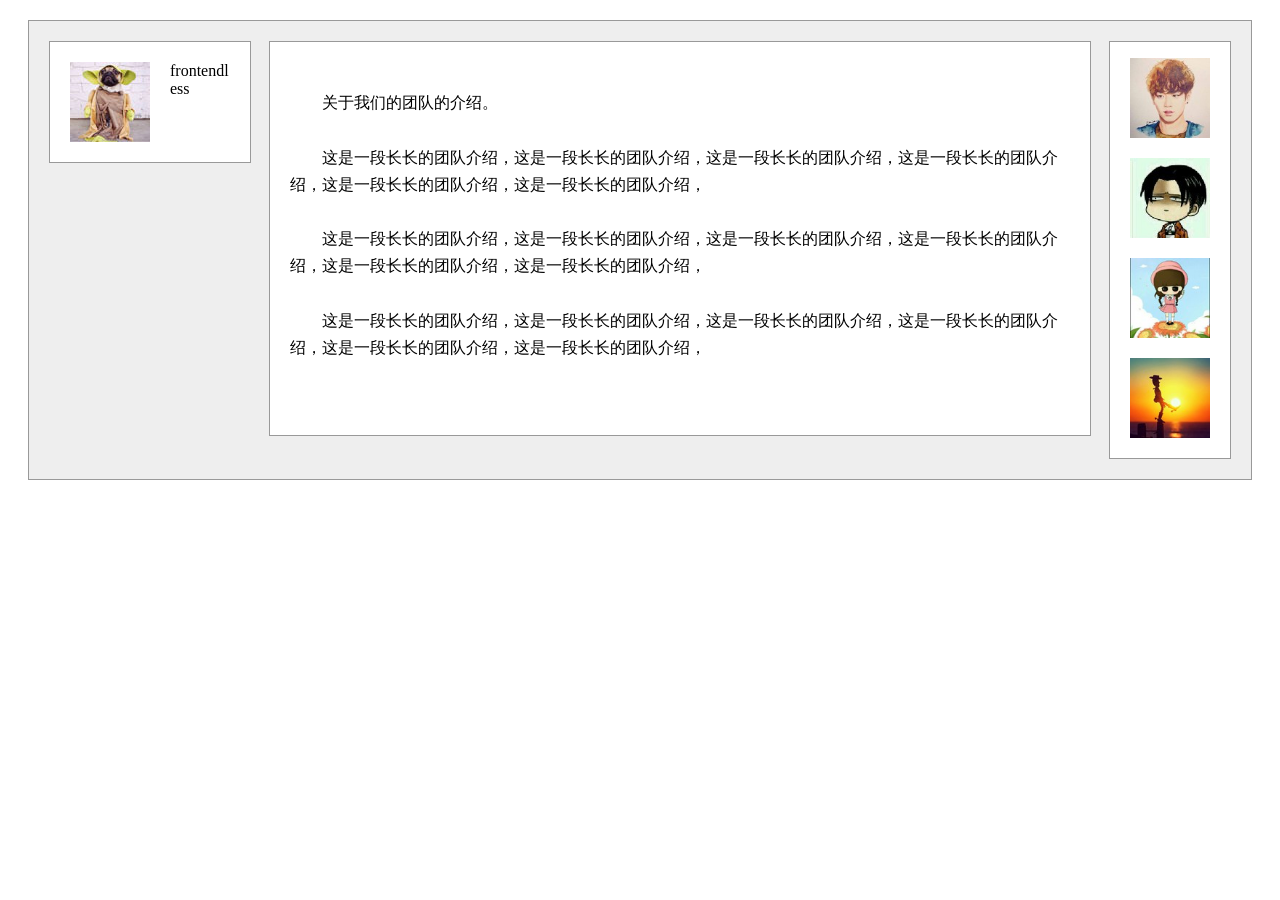
==== 0103/task_1_3.html @ 1c396847 "0103" ====
<!DOCTYPE html>
<html lang="en">
<head>
	<meta charset="UTF-8">
	<title>task_1_3</title>
	<link rel="stylesheet" type="text/css" href="task_1_3.css">
</head>
<body>
	<div class="main">
		<div class="team_name">
			<img src="img/team_logo.jpg">
			<span>frontendless</span>
		</div>
		<div class="team_introduction">
	关于我们的团队的介绍。

	这是一段长长的团队介绍，这是一段长长的团队介绍，这是一段长长的团队介绍，这是一段长长的团队介绍，这是一段长长的团队介绍，这是一段长长的团队介绍，

	这是一段长长的团队介绍，这是一段长长的团队介绍，这是一段长长的团队介绍，这是一段长长的团队介绍，这是一段长长的团队介绍，这是一段长长的团队介绍，

	这是一段长长的团队介绍，这是一段长长的团队介绍，这是一段长长的团队介绍，这是一段长长的团队介绍，这是一段长长的团队介绍，这是一段长长的团队介绍，

		</div>
		<div class="self_logo">
			<ul>
				<li><a href="http://ife.baidu.com/user/profile?userId=390"><img src="img/Zhangyue.jpg" alt="张越"></a></li>
				<li><a href="http://ife.baidu.com/user/profile?userId=357"><img src="img/Hele.jpg" alt="贺乐"></a></li>
				<li><a href="http://ife.baidu.com/user/profile?userId=670"><img src="img/Chenyao.jpg" alt="陈瑶"></a></li>
				<li><a href="http://ife.baidu.com/user/profile?userId=587"><img src="img/ljl.jpg" alt="刘佳玲"></a></li>
			</ul>
		</div>
	</div>
</body>
</html>
---- 0103/task_1_3.css ----
html{
	background-color: #fff;
}
.main{
	position: relative;
	background-color: #eee;
	padding: 20px;
	border:1px #999 solid;
	overflow: hidden;
	margin: 20px;
}
.team_name{
	position: relative;
	background-color: #fff;
	border:1px #999 solid;
	width: 200px;
	float: left;
}
.team_name img{
	margin: 20px;
	float: left;
	width: 80px;
	height: 80px;
}
.team_name span{
	position: absolute;
	left: 120px;
	right: 20px;
	margin-top: 20px;
	word-wrap:break-word;
}
.team_introduction{
	border:1px #999 solid; 
	background-color: #fff;
	position: absolute;
	left: 240px;
	right: 160px;
	white-space: pre-wrap;
	text-indent: 2em;
	line-height: 1.7em;
	font-family: serif,"宋体";
	padding: 20px;
}
.self_logo{
	float: right;
	border:1px #999 solid;
	width: 120px;
	background-color: #fff;
}
.self_logo ul{
	list-style-type: none;
	padding: 0px;
}
.self_logo img{
	width: 80px;
	height: 80px;
	float: left;
	margin: 0 20px 20px;
}
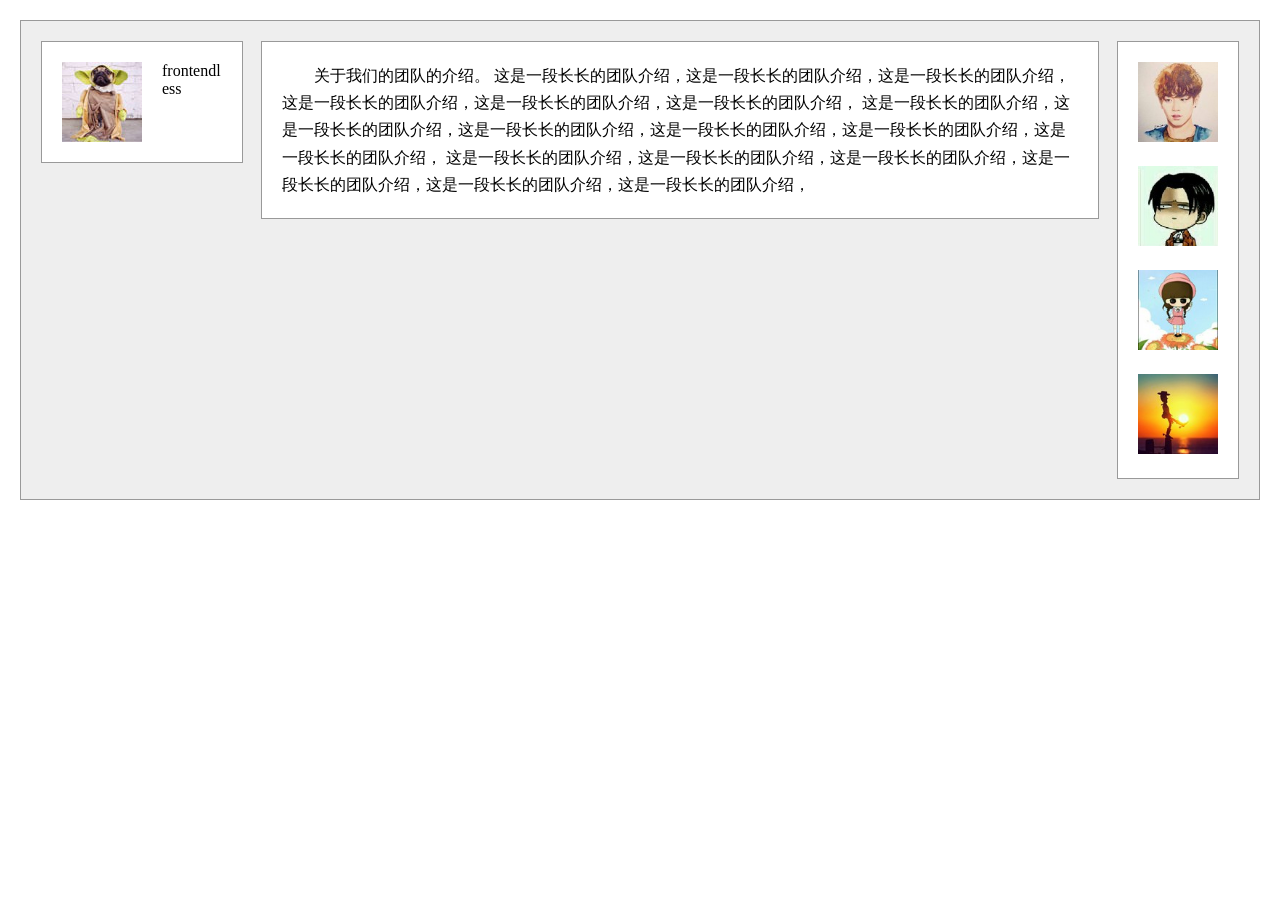
==== commit 30302650: "0103 modified" ====
--- a/0103/task_1_3.html
+++ b/0103/task_1_3.html
@@ -11,23 +11,25 @@
 			<img src="img/team_logo.jpg">
 			<span>frontendless</span>
 		</div>
-		<div class="team_introduction">
-	关于我们的团队的介绍。
+		<div class="container">
+			<div class="team_introduction">
+				关于我们的团队的介绍。
 
-	这是一段长长的团队介绍，这是一段长长的团队介绍，这是一段长长的团队介绍，这是一段长长的团队介绍，这是一段长长的团队介绍，这是一段长长的团队介绍，
+				这是一段长长的团队介绍，这是一段长长的团队介绍，这是一段长长的团队介绍，这是一段长长的团队介绍，这是一段长长的团队介绍，这是一段长长的团队介绍，
 
-	这是一段长长的团队介绍，这是一段长长的团队介绍，这是一段长长的团队介绍，这是一段长长的团队介绍，这是一段长长的团队介绍，这是一段长长的团队介绍，
+				这是一段长长的团队介绍，这是一段长长的团队介绍，这是一段长长的团队介绍，这是一段长长的团队介绍，这是一段长长的团队介绍，这是一段长长的团队介绍，
 
-	这是一段长长的团队介绍，这是一段长长的团队介绍，这是一段长长的团队介绍，这是一段长长的团队介绍，这是一段长长的团队介绍，这是一段长长的团队介绍，
+				这是一段长长的团队介绍，这是一段长长的团队介绍，这是一段长长的团队介绍，这是一段长长的团队介绍，这是一段长长的团队介绍，这是一段长长的团队介绍，
 
-		</div>
-		<div class="self_logo">
-			<ul>
-				<li><a href="http://ife.baidu.com/user/profile?userId=390"><img src="img/Zhangyue.jpg" alt="张越"></a></li>
-				<li><a href="http://ife.baidu.com/user/profile?userId=357"><img src="img/Hele.jpg" alt="贺乐"></a></li>
-				<li><a href="http://ife.baidu.com/user/profile?userId=670"><img src="img/Chenyao.jpg" alt="陈瑶"></a></li>
-				<li><a href="http://ife.baidu.com/user/profile?userId=587"><img src="img/ljl.jpg" alt="刘佳玲"></a></li>
-			</ul>
+			</div>
+			<div class="self_logo">
+				<ul>
+					<li><img src="img/Zhangyue.jpg" alt="张越"></li>
+					<li><img src="img/Hele.jpg" alt="贺乐"></li>
+					<li><img src="img/Chenyao.jpg" alt="陈瑶"></li>
+					<li><img src="img/ljl.jpg" alt="刘佳玲"></li>
+				</ul>
+			</div>
 		</div>
 	</div>
 </body>
--- a/0103/task_1_3.css
+++ b/0103/task_1_3.css
@@ -1,13 +1,14 @@
-html{
+body{
 	background-color: #fff;
+	margin:0;
+	padding: 0;
 }
 .main{
-	position: relative;
 	background-color: #eee;
 	padding: 20px;
 	border:1px #999 solid;
-	overflow: hidden;
 	margin: 20px;
+	overflow: auto;
 }
 .team_name{
 	position: relative;
@@ -29,13 +30,16 @@
 	margin-top: 20px;
 	word-wrap:break-word;
 }
+.container{
+	position: relative;
+	margin-left: 220px;
+}
 .team_introduction{
 	border:1px #999 solid; 
 	background-color: #fff;
 	position: absolute;
-	left: 240px;
-	right: 160px;
-	white-space: pre-wrap;
+	margin-right: 140px;
+/*	white-space: pre-wrap;*/
 	text-indent: 2em;
 	line-height: 1.7em;
 	font-family: serif,"宋体";
@@ -48,12 +52,17 @@
 	background-color: #fff;
 }
 .self_logo ul{
+	margin: 0;
+	padding: 0;
+}
+ul li{
+	margin: 20px;
 	list-style-type: none;
-	padding: 0px;
 }
+
 .self_logo img{
 	width: 80px;
 	height: 80px;
-	float: left;
-	margin: 0 20px 20px;
+/*	float: left;*/
+/*	margin: 0 20px 20px;*/
 }
